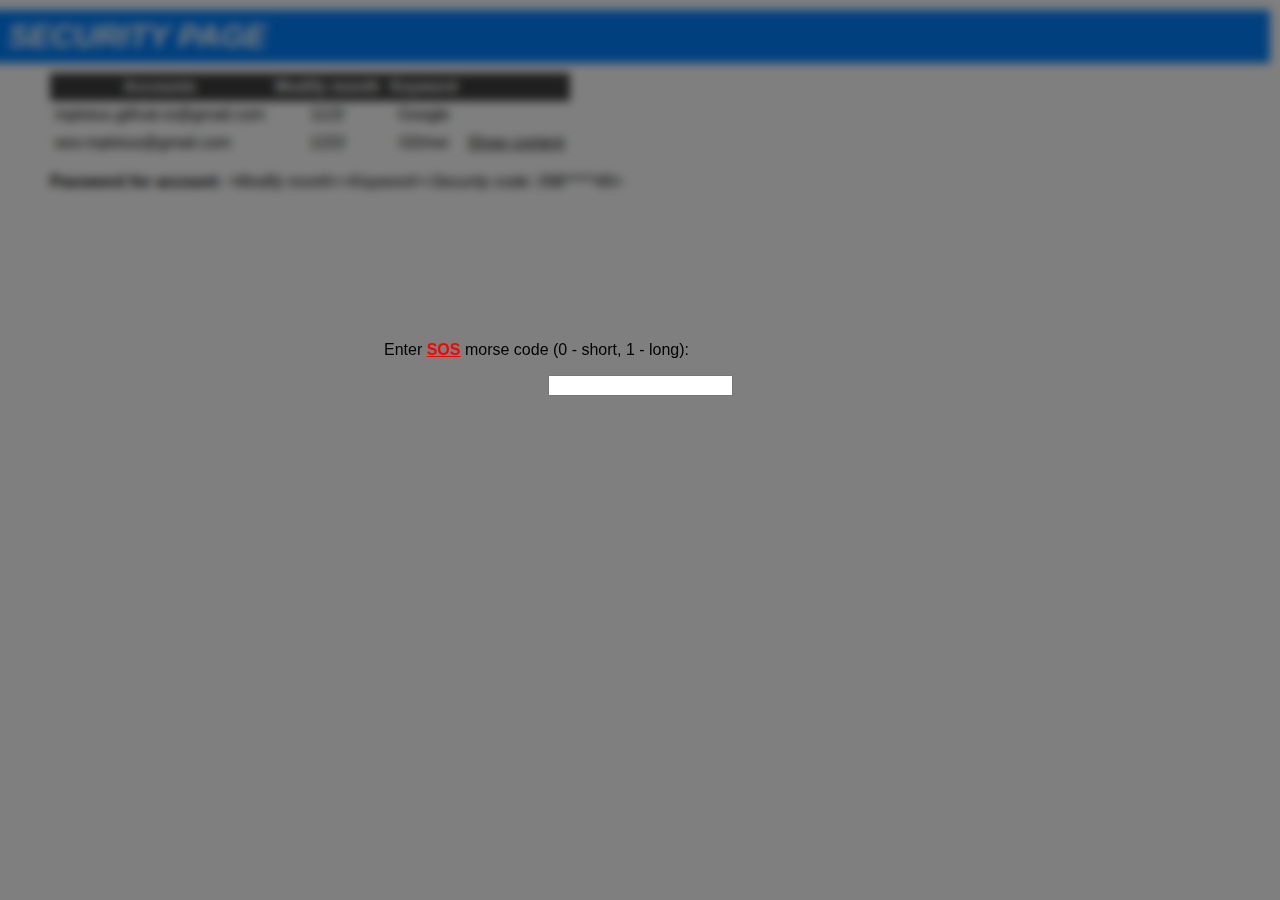
==== accounts/index.html @ 7c470a81 "Update server os" ====
<!DOCTYPE html>
<html>
    <head>
        <title>mplotus.github.io Security Page</title>
        <style>
            body {
                font-family: Arial, Helvetica, sans-serif;
                margin: 0;
                padding: 0;
                user-select: none;
            }
            h1 {
                left: 0;
                width: 98%;
                margin-left: 0;
                margin-right: 0;
                margin-top: 10px;
                margin-bottom: 10px;
                padding: 8px;
                font-weight: bold;
                font-style: italic;
                background-color: #0080ff;
                color: white;
            }
            table {
                margin-top: 0;
                margin-bottom: 0;
                margin-left: 50px;
                margin-right: 50px;
                border-collapse: collapse;
            }
            th {
                text-align: center;
                background-color: #3f3f3f;
                color: white;
                padding: 5px;
            }
            td {
                padding: 5px;
            }
            td.link {
                cursor: pointer;
                text-decoration: underline;
            }
            td.center {
                text-align: center;
            }
            #black_screen {
                position: fixed;
                background-color: rgba(0,0,0,0.5);
                backdrop-filter: blur(5px);
                -webkit-backdrop-filter: blur(5px);
                top: 0;
                left: 0;
                width: 100%;
                height: 100%;
                display: block;
            }
            #login_form {
                margin-left: auto;
                margin-right: auto;
                width: 40%;
                margin-top: 35vh;
                margin-bottom: auto;
                height: 20%;
                padding: 10px;
            }
        </style>
        <script type="text/javascript">
            let _pass = '';
            function pass_enter(event) {
                if(event.keyCode == 8) {
                    _pass = _pass.substring(0, _pass.length - 2);
                }
                else if(event.keyCode == 13) {
                    if(_pass == '000111000') {
                        document.getElementById('black_screen').style.display = 'none';
                    }
                }
                else if(event.keyCode >=37 && event.keyCode <=40) {}
                else {
                    _pass += String.fromCharCode(event.keyCode);
                }
            }
        </script>
    </head>
    <body>
        <div id="black_screen">
            <div id="login_form">
                <p>Enter <span style="font-weight: bold; text-decoration: underline; color: red;">SOS</span>
                    morse code (0 - short, 1 - long):</p>
                <div style="width: 100%; text-align: center;">
                    <input type="password" id="login_text" onkeyup="pass_enter(event)"></div>
            </div>
        </div>
        <h1>SECURITY PAGE</h1>
        <table>
            <tr>
                <th>Accounts</th>
                <th>Modify month</th>
                <th>Keyword</th>
                <th></th>
            </tr>
            <tr>
                <td>mplotus.github.io@gmail.com</td>
                <td class="center">1122</td>
                <td class="center">Google</td>
                <td></td>
            </tr>
            <tr>
                <td>wsv.mplotus@gmail.com</td>
                <td class="center">1222</td>
                <td class="center">GDrive</td>
                <td class="link">Show content</td>
            </tr>
        </table>
        <p style="margin-left: 50px; margin-right: 50px;"><b>Password for account:</b> <i>&#x3c;Modify month&#x3e;&#x3c;Keyword&#x3e;&#x3c;Security code: 098*****49&#x3e;</i></p>
    </body>
</html>
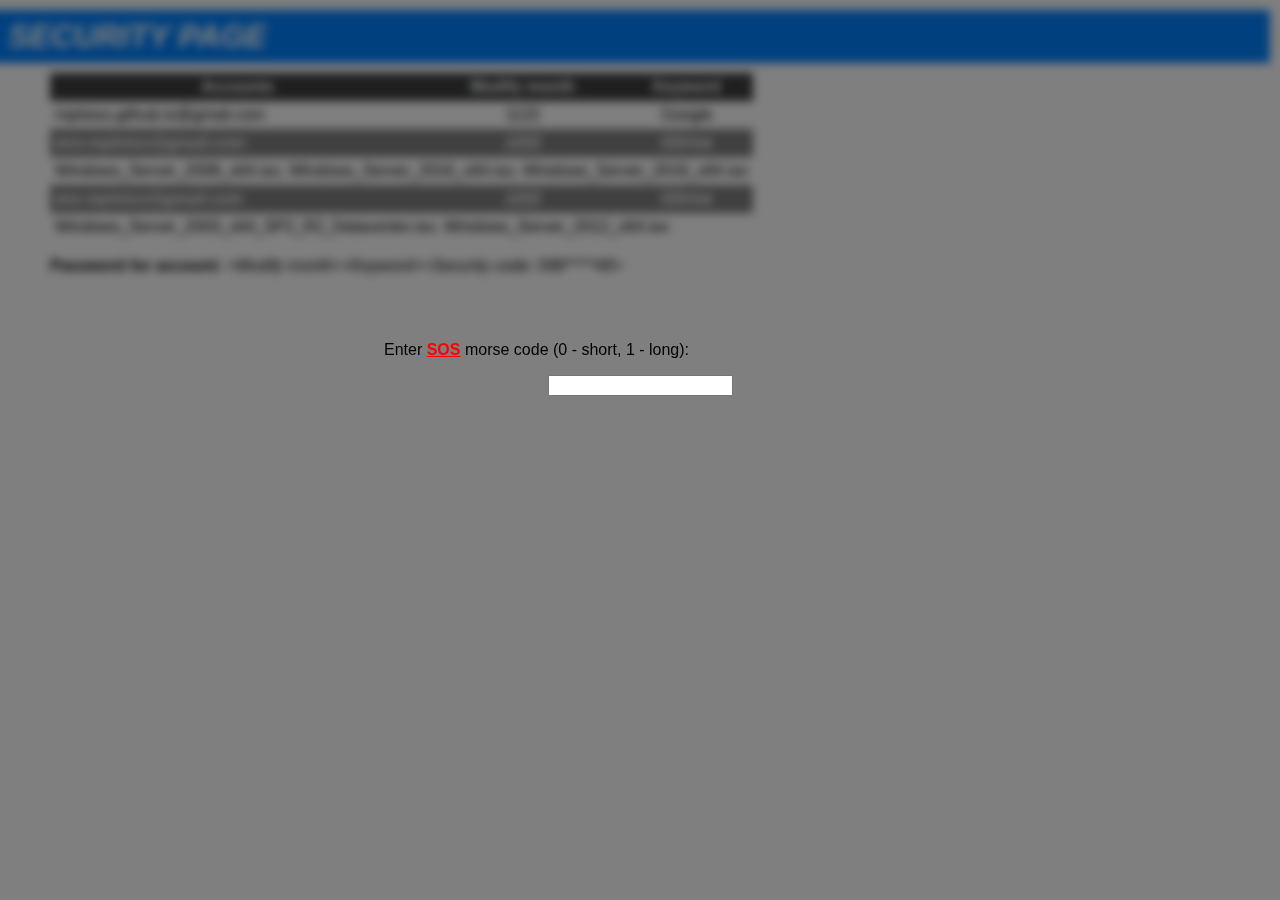
==== commit ab7d269a: "Update account style" ====
--- a/accounts/index.html
+++ b/accounts/index.html
@@ -27,6 +27,7 @@
                 margin-bottom: 0;
                 margin-left: 50px;
                 margin-right: 50px;
+                width: auto;
                 border-collapse: collapse;
             }
             th {
@@ -38,12 +39,14 @@
             td {
                 padding: 5px;
             }
-            td.link {
-                cursor: pointer;
-                text-decoration: underline;
-            }
             td.center {
                 text-align: center;
+            }
+            tr.parent {
+                background-color: #808080;
+                font-weight: bold;
+                font-style: italic;
+                color: white;
             }
             #black_screen {
                 position: fixed;
@@ -99,19 +102,31 @@
                 <th>Accounts</th>
                 <th>Modify month</th>
                 <th>Keyword</th>
-                <th></th>
             </tr>
             <tr>
                 <td>mplotus.github.io@gmail.com</td>
                 <td class="center">1122</td>
                 <td class="center">Google</td>
-                <td></td>
             </tr>
-            <tr>
+            <tr class="parent">
                 <td>wsv.mplotus@gmail.com</td>
                 <td class="center">1222</td>
                 <td class="center">GDrive</td>
-                <td class="link">Show content</td>
+            </tr>
+            <tr>
+                <td colspan="3">
+                    Windows_Server_2008_x64.iso, Windows_Server_2016_x64.iso, Windows_Server_2019_x64.iso
+                </td>
+            </tr>
+            <tr class="parent">
+                <td>wsr.mplotus@gmail.com</td>
+                <td class="center">1222</td>
+                <td class="center">GDrive</td>
+            </tr>
+            <tr>
+                <td colspan="3">
+                    Windows_Server_2003_x64_SP2_R2_Datacenter.iso, Windows_Server_2012_x64.iso
+                </td>
             </tr>
         </table>
         <p style="margin-left: 50px; margin-right: 50px;"><b>Password for account:</b> <i>&#x3c;Modify month&#x3e;&#x3c;Keyword&#x3e;&#x3c;Security code: 098*****49&#x3e;</i></p>
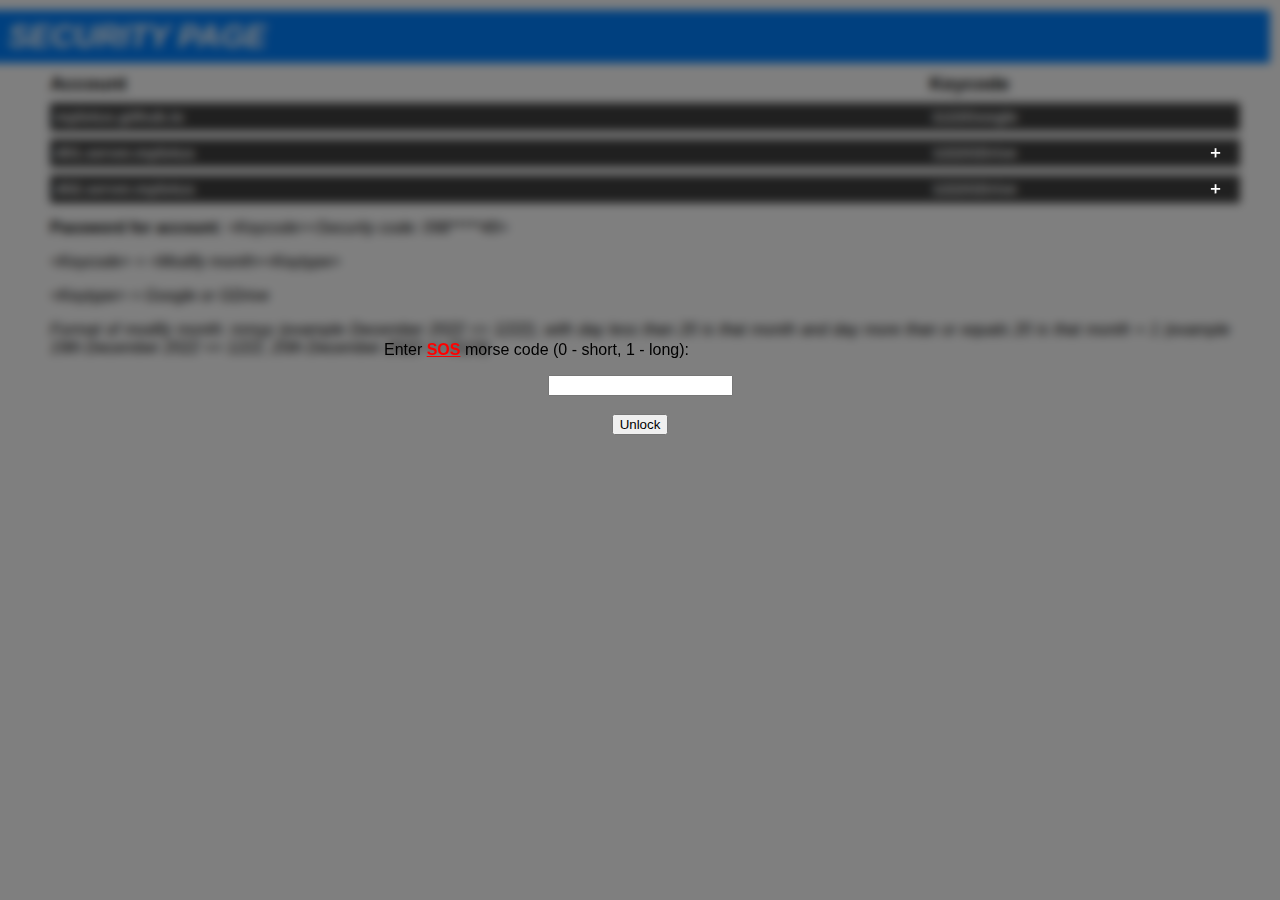
==== commit 2922f632: "Update account page" ====
--- a/accounts/index.html
+++ b/accounts/index.html
@@ -2,133 +2,32 @@
 <html>
     <head>
         <title>mplotus.github.io Security Page</title>
-        <style>
-            body {
-                font-family: Arial, Helvetica, sans-serif;
-                margin: 0;
-                padding: 0;
-                user-select: none;
-            }
-            h1 {
-                left: 0;
-                width: 98%;
-                margin-left: 0;
-                margin-right: 0;
-                margin-top: 10px;
-                margin-bottom: 10px;
-                padding: 8px;
-                font-weight: bold;
-                font-style: italic;
-                background-color: #0080ff;
-                color: white;
-            }
-            table {
-                margin-top: 0;
-                margin-bottom: 0;
-                margin-left: 50px;
-                margin-right: 50px;
-                width: auto;
-                border-collapse: collapse;
-            }
-            th {
-                text-align: center;
-                background-color: #3f3f3f;
-                color: white;
-                padding: 5px;
-            }
-            td {
-                padding: 5px;
-            }
-            td.center {
-                text-align: center;
-            }
-            tr.parent {
-                background-color: #808080;
-                font-weight: bold;
-                font-style: italic;
-                color: white;
-            }
-            #black_screen {
-                position: fixed;
-                background-color: rgba(0,0,0,0.5);
-                backdrop-filter: blur(5px);
-                -webkit-backdrop-filter: blur(5px);
-                top: 0;
-                left: 0;
-                width: 100%;
-                height: 100%;
-                display: block;
-            }
-            #login_form {
-                margin-left: auto;
-                margin-right: auto;
-                width: 40%;
-                margin-top: 35vh;
-                margin-bottom: auto;
-                height: 20%;
-                padding: 10px;
-            }
-        </style>
-        <script type="text/javascript">
-            let _pass = '';
-            function pass_enter(event) {
-                if(event.keyCode == 8) {
-                    _pass = _pass.substring(0, _pass.length - 2);
-                }
-                else if(event.keyCode == 13) {
-                    if(_pass == '000111000') {
-                        document.getElementById('black_screen').style.display = 'none';
-                    }
-                }
-                else if(event.keyCode >=37 && event.keyCode <=40) {}
-                else {
-                    _pass += String.fromCharCode(event.keyCode);
-                }
-            }
-        </script>
+        <link rel="stylesheet" href="./code/style.css">
+        <script type="text/javascript" src="./code/script.js"></script>
     </head>
-    <body>
+    <body onload="page_load()">
         <div id="black_screen">
             <div id="login_form">
                 <p>Enter <span style="font-weight: bold; text-decoration: underline; color: red;">SOS</span>
                     morse code (0 - short, 1 - long):</p>
                 <div style="width: 100%; text-align: center;">
-                    <input type="password" id="login_text" onkeyup="pass_enter(event)"></div>
+                    <input type="password" id="login_text"></div><br>
+                <div style="width: 100%; text-align: center;">
+                    <button id="btt_unlock" style="cursor: pointer;" onclick="pass_enter()">Unlock</button></div>
             </div>
         </div>
         <h1>SECURITY PAGE</h1>
-        <table>
-            <tr>
-                <th>Accounts</th>
-                <th>Modify month</th>
-                <th>Keyword</th>
-            </tr>
-            <tr>
-                <td>mplotus.github.io@gmail.com</td>
-                <td class="center">1122</td>
-                <td class="center">Google</td>
-            </tr>
-            <tr class="parent">
-                <td>wsv.mplotus@gmail.com</td>
-                <td class="center">1222</td>
-                <td class="center">GDrive</td>
-            </tr>
-            <tr>
-                <td colspan="3">
-                    Windows_Server_2008_x64.iso, Windows_Server_2016_x64.iso, Windows_Server_2019_x64.iso
-                </td>
-            </tr>
-            <tr class="parent">
-                <td>wsr.mplotus@gmail.com</td>
-                <td class="center">1222</td>
-                <td class="center">GDrive</td>
-            </tr>
-            <tr>
-                <td colspan="3">
-                    Windows_Server_2003_x64_SP2_R2_Datacenter.iso, Windows_Server_2012_x64.iso
-                </td>
-            </tr>
-        </table>
-        <p style="margin-left: 50px; margin-right: 50px;"><b>Password for account:</b> <i>&#x3c;Modify month&#x3e;&#x3c;Keyword&#x3e;&#x3c;Security code: 098*****49&#x3e;</i></p>
+        <div class="table_cover inner_body table_title">
+            <div>Account</div>
+            <div style="text-align: center;">Keycode</div>
+            <div></div>
+        </div>
+        <div class="inner_body" id="body_page"></div>
+        <p class="inner_body"><b>Password for account:</b> <i>&#x3c;Keycode&#x3e;&#x3c;Security code: 098*****49&#x3e;</i></p>
+        <p class="inner_body"><i>&#x3c;Keycode&#x3e; &#x3d; &#x3c;Modify month&#x3e;&#x3c;Keytype&#x3e;</i></p>
+        <p class="inner_body"><i>&#x3c;Keytype&#x3e; &#x3d; Google or GDrive</i></p>
+        <p class="inner_body"><i>Format of modify month: mmyy (example December 2022 &#x3d;> 1222),
+            with day less than 20 is that month and day more than or equals 20 is that month + 1
+            (example 19th December 2022 &#x3d;> 1222, 20th December 2022 &#x3d;> 0123)</i></p>
     </body>
 </html>--- a/accounts/code/style.css
+++ b/accounts/code/style.css
@@ -0,0 +1,82 @@
+body {
+    font-family: Arial, Helvetica, sans-serif;
+    margin: 0;
+    padding: 0;
+    user-select: none;
+}
+h1 {
+    left: 0;
+    width: 98%;
+    margin-left: 0;
+    margin-right: 0;
+    margin-top: 10px;
+    margin-bottom: 10px;
+    padding: 8px;
+    font-weight: bold;
+    font-style: italic;
+    background-color: #0080ff;
+    color: white;
+}
+#black_screen {
+    position: fixed;
+    background-color: rgba(0,0,0,0.5);
+    backdrop-filter: blur(5px);
+    -webkit-backdrop-filter: blur(5px);
+    top: 0;
+    left: 0;
+    width: 100%;
+    height: 100%;
+    display: block;
+}
+#login_form {
+    margin-left: auto;
+    margin-right: auto;
+    width: 40%;
+    margin-top: 35vh;
+    margin-bottom: auto;
+    height: 20%;
+    padding: 10px;
+}
+.table_cover {
+    display: grid;
+    grid-template-columns: 60% 35% 5%;
+    gap: 5px;
+}
+.table_title {
+    font-size: 120%;
+    font-weight: bold;
+}
+.account_name {
+    padding: 5px;
+    margin-top: 8px;
+    margin-bottom: 0;
+    background-color: #404040;
+    color: white;
+    font-weight: bold;
+    font-size: 120%;
+    width: 100%;
+}
+.expand_normal {
+    transform: rotate(45deg);
+    transition: 0.5s ease;
+}
+.expand_click {
+    transform: rotate(0deg);
+}
+.exp_normal {
+    overflow: hidden;
+    height: 0;
+    transition: height 0.5s ease;
+}
+.exp_click {
+    height: auto;
+}
+.inner_body {
+    margin-left: 50px;
+    margin-right: 50px;
+    text-align: justify;
+}
+.right_align {
+    float: right;
+    margin-right: 30px;
+}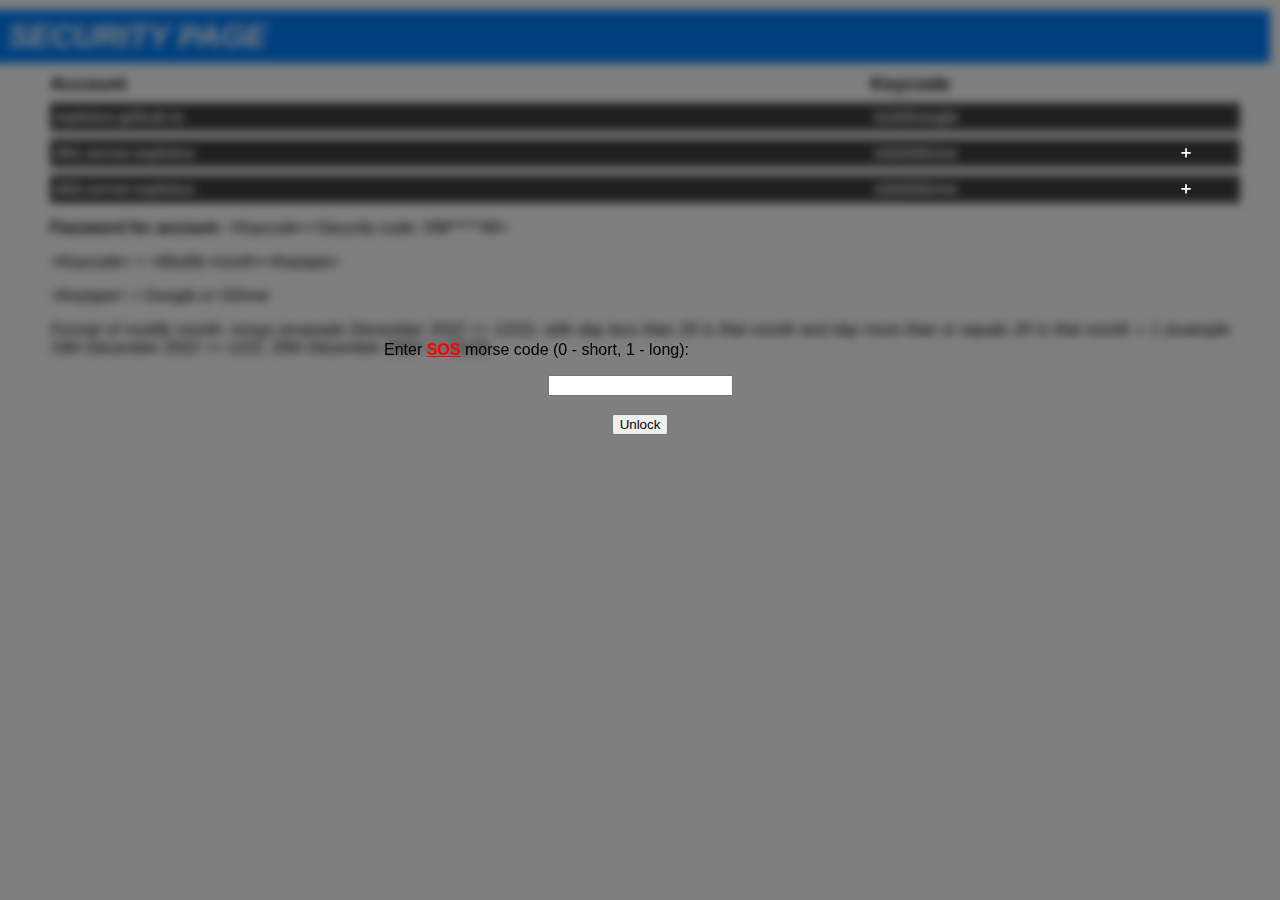
==== commit ddc180f2: "Update link to new drive" ====
--- a/accounts/index.html
+++ b/accounts/index.html
@@ -2,6 +2,7 @@
 <html>
     <head>
         <title>mplotus.github.io Security Page</title>
+        <meta name='viewport' content='width=device-width, initial-scale=1.0'>
         <link rel="stylesheet" href="./code/style.css">
         <script type="text/javascript" src="./code/script.js"></script>
     </head>
--- a/accounts/code/style.css
+++ b/accounts/code/style.css
@@ -39,7 +39,7 @@
 }
 .table_cover {
     display: grid;
-    grid-template-columns: 60% 35% 5%;
+    grid-template-columns: 55% 35% 10%;
     gap: 5px;
 }
 .table_title {
